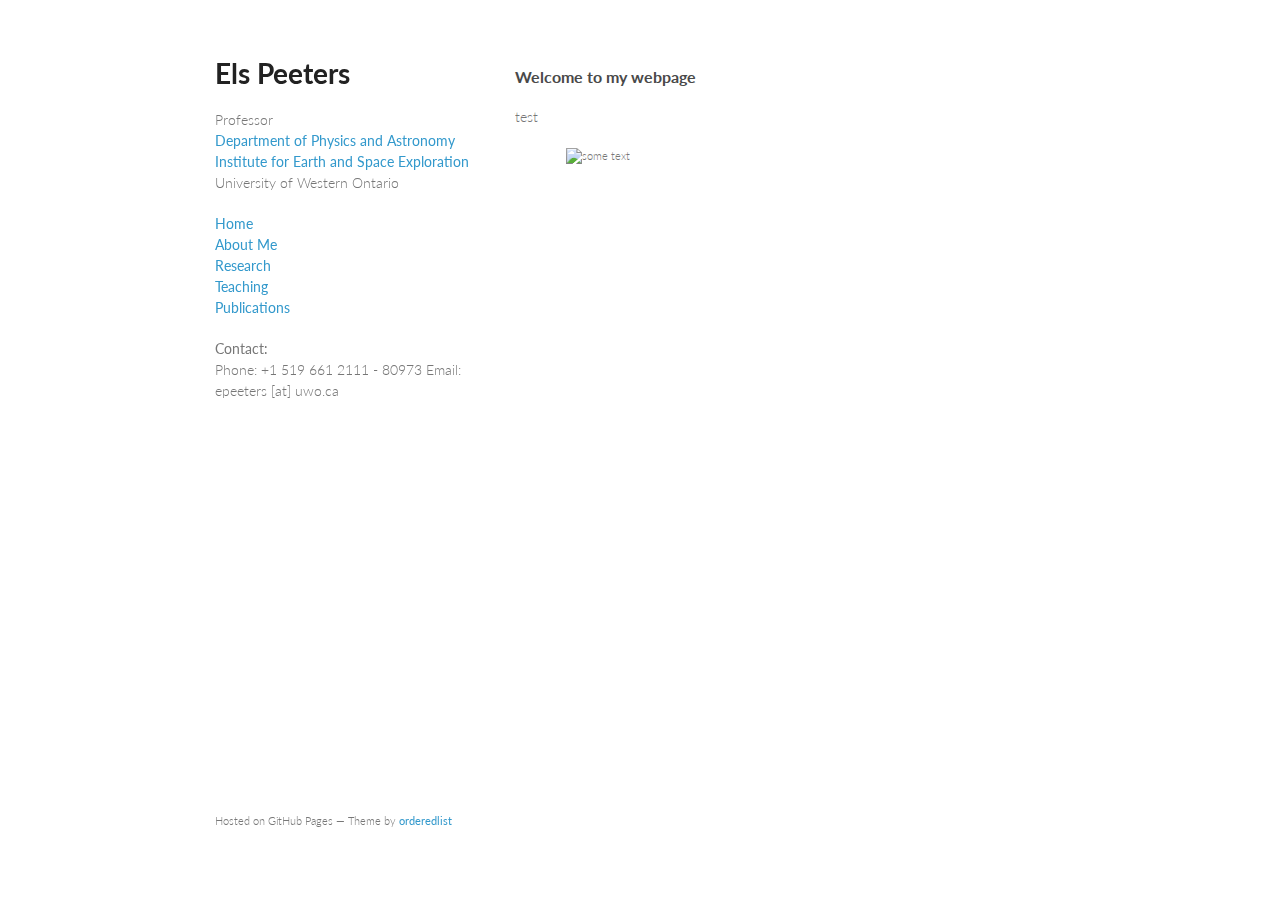
==== index.html @ 472a24b4 "Update index.html" ====
<!doctype html>
<html>
  <head>
    <meta charset="utf-8">
    <meta http-equiv="X-UA-Compatible" content="chrome=1">
    <title>Els Peeters</title>

    <link rel="stylesheet" href="styles.css">
    <link rel="stylesheet" href="pygment_trac.css">
    <meta name="viewport" content="width=device-width, initial-scale=1, user-scalable=no">
    <!--[if lt IE 9]>
    <script src="//html5shiv.googlecode.com/svn/trunk/html5.js"></script>
    <![endif]-->
  </head>
  <body>
    <div class="wrapper">
      <header>
        <h1>Els Peeters</h1>
        <p>Professor<br>
          <a href="https://physics.uwo.ca">Department of Physics and Astronomy</a><br>
          <a href="https://space.uwo.ca">Institute for Earth and Space Exploration</a><br>
        University of Western Ontario</p>

        <p>
          <a href="index.html">Home</a> <br>
          <a href="aboutme.html">About Me</a><br>
          <a href="research.html">Research</a><br>
          <a href="teaching.html">Teaching</a><br>
          <a href="https://ui.adsabs.harvard.edu/search/filter_author_facet_hier_fq_author=NOT&filter_author_facet_hier_fq_author=(*%3A*%20NOT%20author_facet_hier%3A%221%2FPeeters%2C%20E%2FPeeters%2C%20Elise%22%20NOT%20author_facet_hier%3A%221%2FPeeters%2C%20E%2FPeeters%2C%20Elisabeth%20M%20%20J%22%20NOT%20author_facet_hier%3A%221%2FPeeters%2C%20E%2FPeeters%2C%20Eveline%22%20NOT%20author_facet_hier%3A%221%2FPeeters%2C%20E%2FPeeters%2C%20Emiel%22%20NOT%20author_facet_hier%3A%221%2FPeeters%2C%20E%2FPeeters%2C%20Eric%22%20NOT%20author_facet_hier%3A%221%2FPeeters%2C%20E%2FPeeters%2C%20E%20%20T%20%20H%20%20M%22%20NOT%20author_facet_hier%3A%221%2FPeeters%2C%20E%2FPeeters%2C%20Edwin%20T%20%20H%20%20M%22)&filter_author_facet_hier_fq_author=author_facet_hier%3A%220%2FJanssen%2C%20R%22&fq=%7B!type%3Daqp%20v%3D%24fq_author%7D&fq=%7B!type%3Daqp%20v%3D%24fq_bibstem_facet%7D&fq_author=((*%3A*%20NOT%20author_facet_hier%3A%221%2FPeeters%2C%20E%2FPeeters%2C%20Elise%22%20NOT%20author_facet_hier%3A%221%2FPeeters%2C%20E%2FPeeters%2C%20Elisabeth%20M%20%20J%22%20NOT%20author_facet_hier%3A%221%2FPeeters%2C%20E%2FPeeters%2C%20Eveline%22%20NOT%20author_facet_hier%3A%221%2FPeeters%2C%20E%2FPeeters%2C%20Emiel%22%20NOT%20author_facet_hier%3A%221%2FPeeters%2C%20E%2FPeeters%2C%20Eric%22%20NOT%20author_facet_hier%3A%221%2FPeeters%2C%20E%2FPeeters%2C%20E%20%20T%20%20H%20%20M%22%20NOT%20author_facet_hier%3A%221%2FPeeters%2C%20E%2FPeeters%2C%20Edwin%20T%20%20H%20%20M%22)%20NOT%20author_facet_hier%3A%220%2FJanssen%2C%20R%22)&fq_bibstem_facet=((*%3A*%20NOT%20bibstem_facet%3A%22MaMol%22%20NOT%20bibstem_facet%3A%22PLoSO%22)%20NOT%20bibstem_facet%3A%22AGUSMNB33%22%20NOT%20bibstem_facet%3A%22TeNov%22%20NOT%20bibstem_facet%3A%22PhL%22)&p_=0&q=%20author%3A%22Peeters%2C%20E%22&sort=date%20desc%2C%20bibcode%20desc">Publications</a> <br>
        </p>

        <p> <b> Contact: </b> <br>
          Phone: +1 519 661 2111 - 80973
          Email: epeeters [at] uwo.ca <br>
        </p>

      </header>
      <section>
        <h3>
<a id="welcome-to-my-webpage" class="anchor" href="#welcome-to-my-webpage" aria-hidden="true"><span class="octicon octicon-link"></span></a>Welcome to my webpage</h3>
        <p> test </p>

<div style="width:30%; font-size:80%; text-align:center">
        <IMG SRC="me.jpg" ALT="some text" align=center />
        </div>

        <br>

      </section>
      <footer>
        <p><small>Hosted on GitHub Pages &mdash; Theme by <a href="https://github.com/orderedlist">orderedlist</a></small></p>
      </footer>
    </div>
    <script src="javascripts/scale.fix.js"></script>

  </body>
</html>
---- styles.css ----
@import url(https://fonts.googleapis.com/css?family=Lato:300italic,700italic,300,700);

body {
  padding:50px;
  font:14px/1.5 Lato, "Helvetica Neue", Helvetica, Arial, sans-serif;
  color:#777;
  font-weight:300;
}

h1, h2, h3, h4, h5, h6 {
  color:#222;
  margin:0 0 20px;
}

p, ol, table, pre, dl {
  margin:0 0 20px;
}

ul {
    margin:0;
}

h1, h2, h3 {
  line-height:1.1;
}

h1 {
  font-size:28px;
}

h2 {
  color:#393939;
}

h3, h4, h5, h6 {
  color:#494949;
}

a {
  color:#39c;
  font-weight:400;
  text-decoration:none;
}

a small {
  font-size:11px;
  color:#777;
  margin-top:-0.6em;
  display:block;
}

.wrapper {
  width:850px;
  margin:0 auto;
}

blockquote {
  border-left:1px solid #e5e5e5;
  margin:0;
  padding:0 0 0 20px;
  font-style:italic;
}

code, pre {
  font-family:Monaco, Bitstream Vera Sans Mono, Lucida Console, Terminal;
  color:#333;
  font-size:12px;
}

pre {
  padding:8px 15px;
  background: #f8f8f8;  
  border-radius:5px;
  border:1px solid #e5e5e5;
  overflow-x: auto;
}

table {
  width:100%;
  border-collapse:collapse;
}

th, td {
  text-align:left;
  padding:5px 10px;
  border-bottom:1px solid #e5e5e5;
}

dt {
  color:#444;
  font-weight:700;
}

th {
  color:#444;
}

img {
  max-width:100%;
}

header {
  width:270px;
  float:left;
  position:fixed;
}

header ul {
  list-style:none;
  height:40px;
  
  padding:0;
  
  background: #eee;
  background: -moz-linear-gradient(top, #f8f8f8 0%, #dddddd 100%);
  background: -webkit-gradient(linear, left top, left bottom, color-stop(0%,#f8f8f8), color-stop(100%,#dddddd));
  background: -webkit-linear-gradient(top, #f8f8f8 0%,#dddddd 100%);
  background: -o-linear-gradient(top, #f8f8f8 0%,#dddddd 100%);
  background: -ms-linear-gradient(top, #f8f8f8 0%,#dddddd 100%);
  background: linear-gradient(top, #f8f8f8 0%,#dddddd 100%);
  
  border-radius:5px;
  border:1px solid #d2d2d2;
  box-shadow:inset #fff 0 1px 0, inset rgba(0,0,0,0.03) 0 -1px 0;
  width:270px;
}

header li {
  width:89px;
  float:left;
  border-right:1px solid #d2d2d2;
  height:40px;
}

header ul a {
  line-height:1;
  font-size:11px;
  color:#999;
  display:block;
  text-align:center;
  padding-top:6px;
  height:40px;
}

strong {
  color:#222;
  font-weight:700;
}

header ul li + li {
  width:88px;
  border-left:1px solid #fff;
}

header ul li + li + li {
  border-right:none;
  width:89px;
}

header ul a strong {
  font-size:14px;
  display:block;
  color:#222;
}

section {
  width:550px;
  float:right;
  padding-bottom:50px;
  padding-top:10px;
}

small {
  font-size:11px;
}

hr {
  border:0;
  background:#e5e5e5;
  height:1px;
  margin:0 0 20px;
}

footer {
  width:270px;
  float:left;
  position:fixed;
  bottom:50px;
}

@media print, screen and (max-width: 960px) {
  
  div.wrapper {
    width:auto;
    margin:0;
  }
  
  header, section, footer {
    float:none;
    position:static;
    width:auto;
  }
  
  header {
    padding-right:320px;
  }
  
  section {
    border:1px solid #e5e5e5;
    border-width:1px 0;
    padding:20px 0;
    margin:0 0 20px;
  }
  
  header a small {
    display:inline;
  }
  
  header ul {
    position:absolute;
    right:50px;
    top:52px;
  }
}

@media print, screen and (max-width: 720px) {
  body {
    word-wrap:break-word;
  }
  
  header {
    padding:0;
  }
  
  header ul, header p.view {
    position:static;
  }
  
  pre, code {
    word-wrap:normal;
  }
}

@media print, screen and (max-width: 480px) {
  body {
    padding:15px;
  }
  
  header ul {
    display:none;
  }
}

@media print {
  body {
    padding:0.4in;
    font-size:12pt;
    color:#444;
  }
}
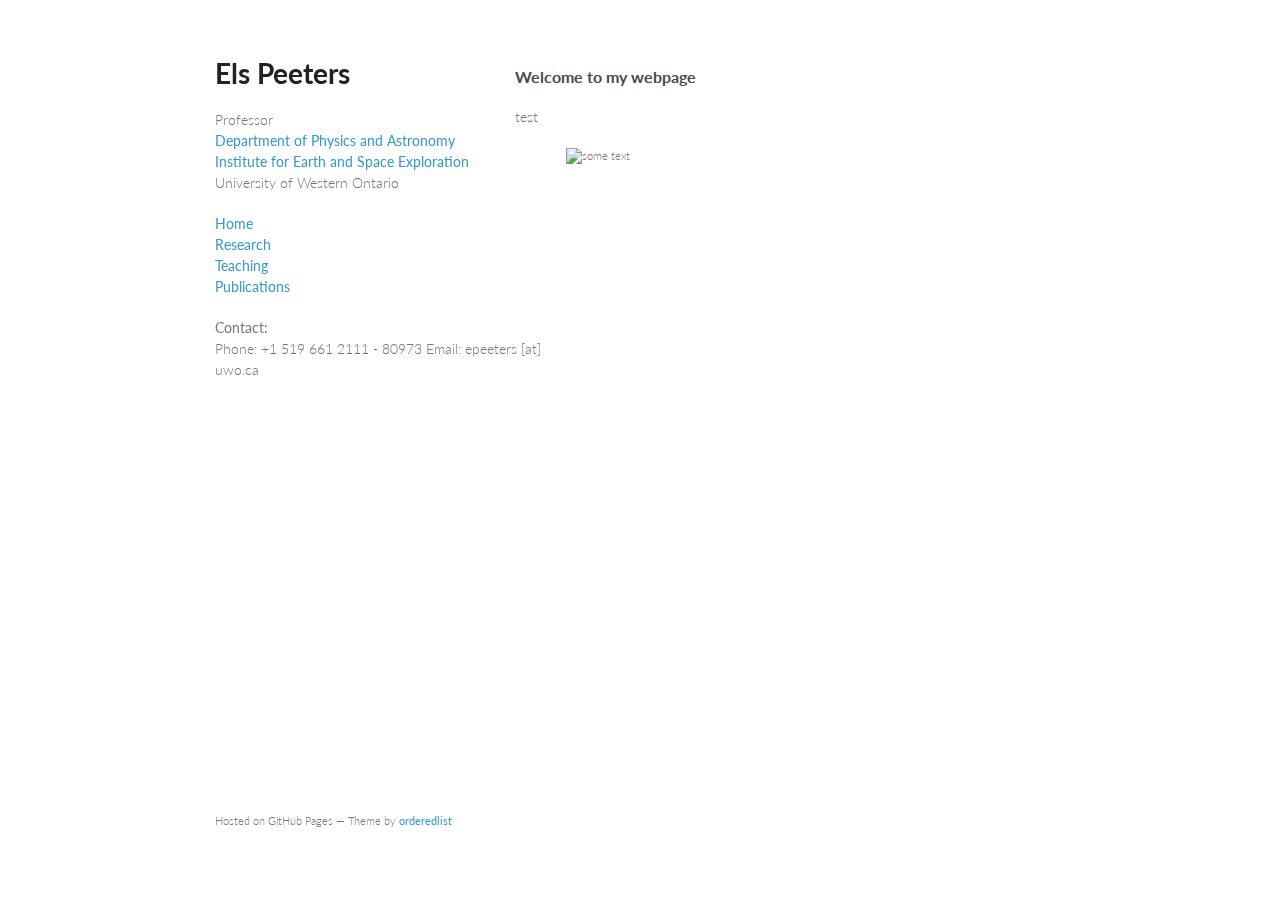
==== commit c6511445: "Update index.html" ====
--- a/index.html
+++ b/index.html
@@ -23,7 +23,6 @@
 
         <p>
           <a href="index.html">Home</a> <br>
-          <a href="aboutme.html">About Me</a><br>
           <a href="research.html">Research</a><br>
           <a href="teaching.html">Teaching</a><br>
           <a href="https://ui.adsabs.harvard.edu/search/filter_author_facet_hier_fq_author=NOT&filter_author_facet_hier_fq_author=(*%3A*%20NOT%20author_facet_hier%3A%221%2FPeeters%2C%20E%2FPeeters%2C%20Elise%22%20NOT%20author_facet_hier%3A%221%2FPeeters%2C%20E%2FPeeters%2C%20Elisabeth%20M%20%20J%22%20NOT%20author_facet_hier%3A%221%2FPeeters%2C%20E%2FPeeters%2C%20Eveline%22%20NOT%20author_facet_hier%3A%221%2FPeeters%2C%20E%2FPeeters%2C%20Emiel%22%20NOT%20author_facet_hier%3A%221%2FPeeters%2C%20E%2FPeeters%2C%20Eric%22%20NOT%20author_facet_hier%3A%221%2FPeeters%2C%20E%2FPeeters%2C%20E%20%20T%20%20H%20%20M%22%20NOT%20author_facet_hier%3A%221%2FPeeters%2C%20E%2FPeeters%2C%20Edwin%20T%20%20H%20%20M%22)&filter_author_facet_hier_fq_author=author_facet_hier%3A%220%2FJanssen%2C%20R%22&fq=%7B!type%3Daqp%20v%3D%24fq_author%7D&fq=%7B!type%3Daqp%20v%3D%24fq_bibstem_facet%7D&fq_author=((*%3A*%20NOT%20author_facet_hier%3A%221%2FPeeters%2C%20E%2FPeeters%2C%20Elise%22%20NOT%20author_facet_hier%3A%221%2FPeeters%2C%20E%2FPeeters%2C%20Elisabeth%20M%20%20J%22%20NOT%20author_facet_hier%3A%221%2FPeeters%2C%20E%2FPeeters%2C%20Eveline%22%20NOT%20author_facet_hier%3A%221%2FPeeters%2C%20E%2FPeeters%2C%20Emiel%22%20NOT%20author_facet_hier%3A%221%2FPeeters%2C%20E%2FPeeters%2C%20Eric%22%20NOT%20author_facet_hier%3A%221%2FPeeters%2C%20E%2FPeeters%2C%20E%20%20T%20%20H%20%20M%22%20NOT%20author_facet_hier%3A%221%2FPeeters%2C%20E%2FPeeters%2C%20Edwin%20T%20%20H%20%20M%22)%20NOT%20author_facet_hier%3A%220%2FJanssen%2C%20R%22)&fq_bibstem_facet=((*%3A*%20NOT%20bibstem_facet%3A%22MaMol%22%20NOT%20bibstem_facet%3A%22PLoSO%22)%20NOT%20bibstem_facet%3A%22AGUSMNB33%22%20NOT%20bibstem_facet%3A%22TeNov%22%20NOT%20bibstem_facet%3A%22PhL%22)&p_=0&q=%20author%3A%22Peeters%2C%20E%22&sort=date%20desc%2C%20bibcode%20desc">Publications</a> <br>
--- a/styles.css
+++ b/styles.css
@@ -100,7 +100,7 @@
 }
 
 header {
-  width:270px;
+  width:370px;
   float:left;
   position:fixed;
 }
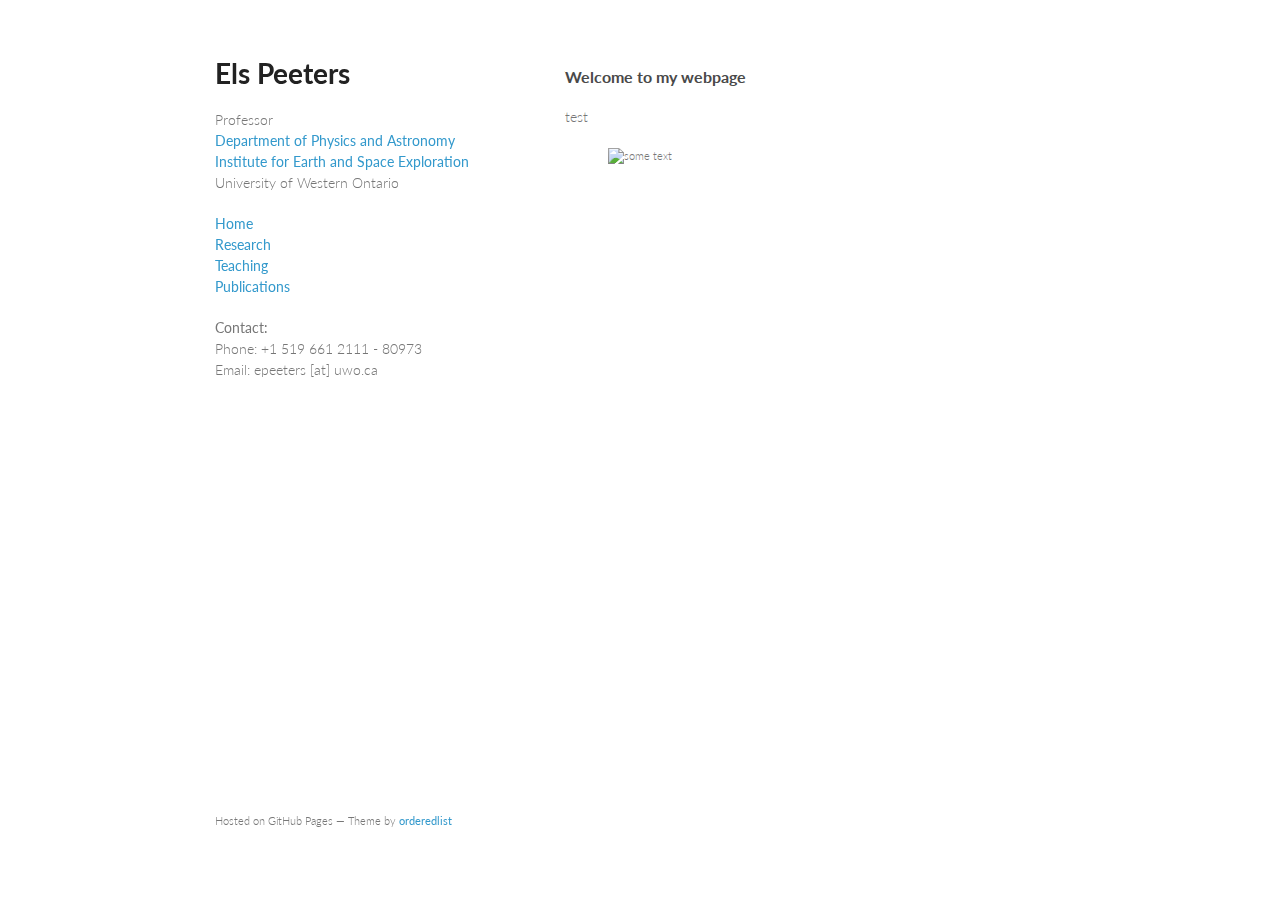
==== commit 41a245b4: "Update index.html" ====
--- a/index.html
+++ b/index.html
@@ -29,7 +29,7 @@
         </p>
 
         <p> <b> Contact: </b> <br>
-          Phone: +1 519 661 2111 - 80973
+          Phone: +1 519 661 2111 - 80973<br>
           Email: epeeters [at] uwo.ca <br>
         </p>
 
--- a/styles.css
+++ b/styles.css
@@ -164,7 +164,7 @@
 }
 
 section {
-  width:550px;
+  width:500px;
   float:right;
   padding-bottom:50px;
   padding-top:10px;
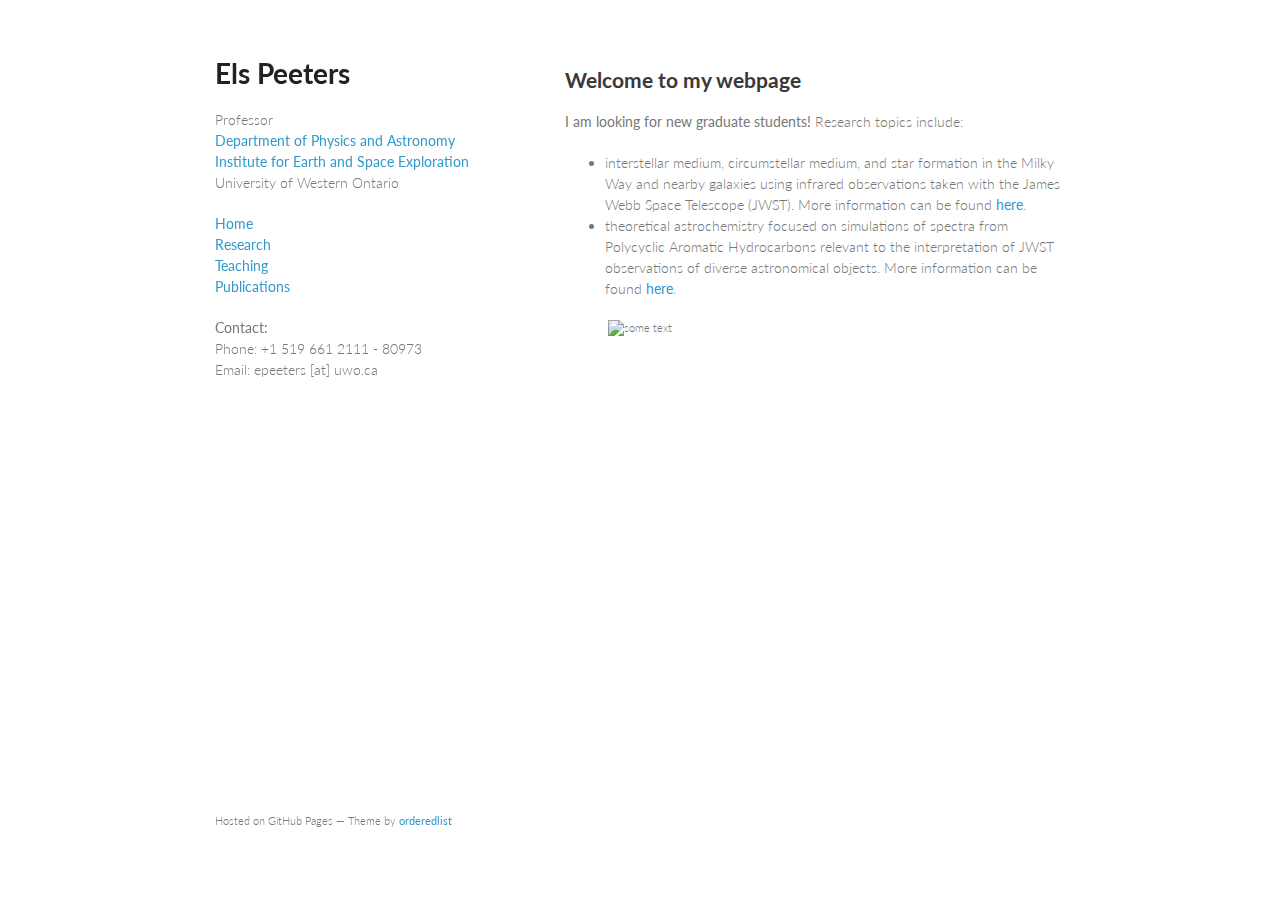
==== commit 1a7fdad9: "Update index.html" ====
--- a/index.html
+++ b/index.html
@@ -35,9 +35,18 @@
 
       </header>
       <section>
-        <h3>
-<a id="welcome-to-my-webpage" class="anchor" href="#welcome-to-my-webpage" aria-hidden="true"><span class="octicon octicon-link"></span></a>Welcome to my webpage</h3>
-        <p> test </p>
+        <h2>
+<a id="welcome-to-my-webpage" class="anchor" href="#welcome-to-my-webpage" aria-hidden="true"><span class="octicon octicon-link"></span></a>Welcome to my webpage</h2>
+        <p> <b>I am looking for new graduate students!</b> Research topics include:
+          <ul>
+          <li> interstellar medium, circumstellar medium, and star formation in the Milky Way and 
+            nearby galaxies using infrared observations taken with the James 
+            Webb Space Telescope (JWST). More information can be found <a href=""> here</a>.</li>
+          <li> theoretical astrochemistry focused on simulations of spectra from Polycyclic 
+            Aromatic Hydrocarbons relevant to the interpretation of JWST observations of diverse 
+            astronomical objects.  More information can be found <a href=""> here</a>.</li> 
+        </ul>  
+            </p>
 
 <div style="width:30%; font-size:80%; text-align:center">
         <IMG SRC="me.jpg" ALT="some text" align=center />
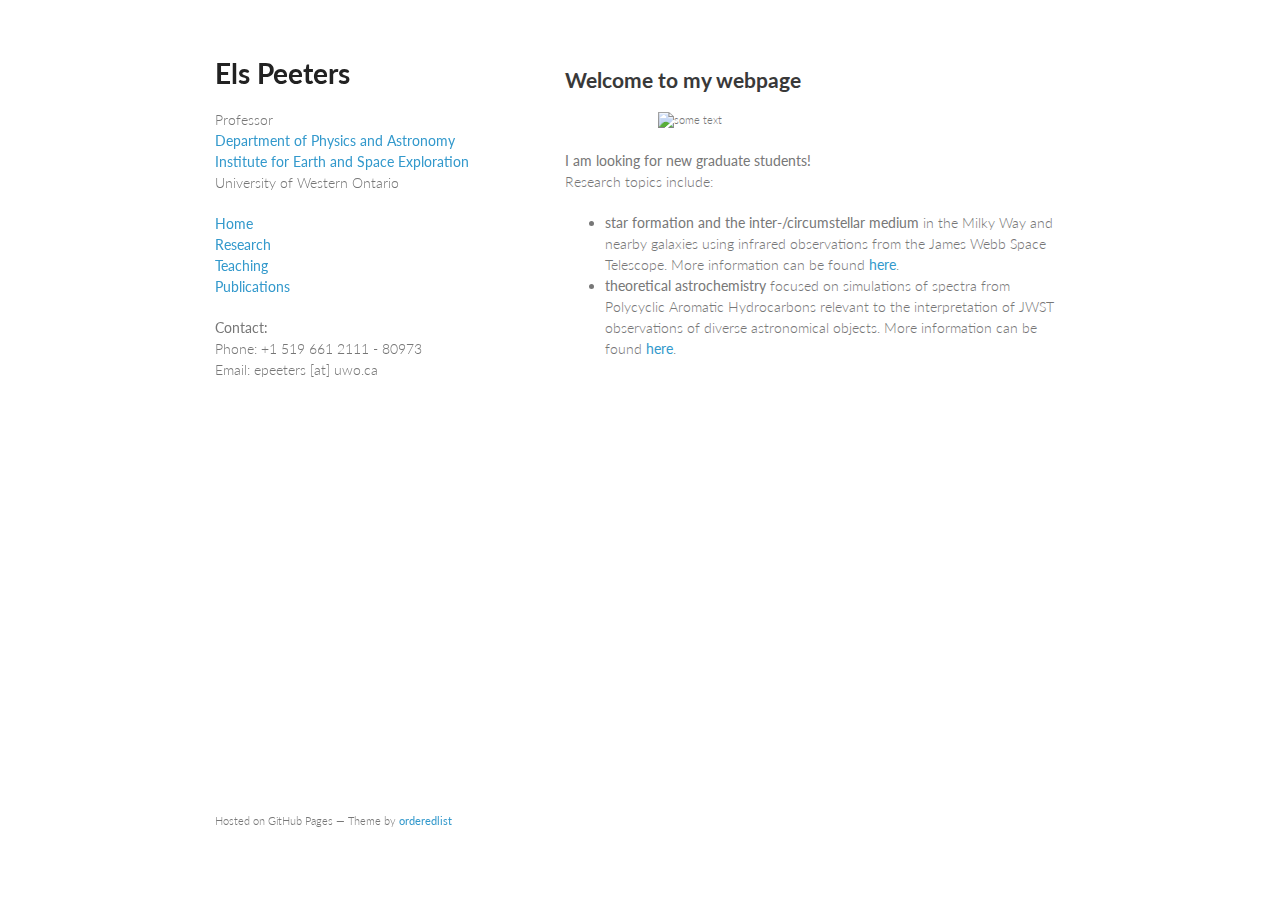
==== commit b6dddaa9: "Update index.html" ====
--- a/index.html
+++ b/index.html
@@ -37,20 +37,24 @@
       <section>
         <h2>
 <a id="welcome-to-my-webpage" class="anchor" href="#welcome-to-my-webpage" aria-hidden="true"><span class="octicon octicon-link"></span></a>Welcome to my webpage</h2>
-        <p> <b>I am looking for new graduate students!</b> Research topics include:
+
+        <div style="width:50%; font-size:80%; text-align:center">
+        <IMG SRC="me.jpg" ALT="some text" align=center />
+        </div>
+        <br>
+        
+        <p> <b>I am looking for new graduate students!</b> <br>
+          Research topics include:
           <ul>
-          <li> interstellar medium, circumstellar medium, and star formation in the Milky Way and 
-            nearby galaxies using infrared observations taken with the James 
-            Webb Space Telescope (JWST). More information can be found <a href=""> here</a>.</li>
-          <li> theoretical astrochemistry focused on simulations of spectra from Polycyclic 
+            <li> <b>star formation and the inter-/circumstellar medium</b> in the Milky Way and 
+            nearby galaxies using infrared observations from the James 
+            Webb Space Telescope. More information can be found <a href=""> here</a>.</li>
+            <li> <b>theoretical astrochemistry</b> focused on simulations of spectra from Polycyclic 
             Aromatic Hydrocarbons relevant to the interpretation of JWST observations of diverse 
             astronomical objects.  More information can be found <a href=""> here</a>.</li> 
         </ul>  
             </p>
 
-<div style="width:30%; font-size:80%; text-align:center">
-        <IMG SRC="me.jpg" ALT="some text" align=center />
-        </div>
 
         <br>
 
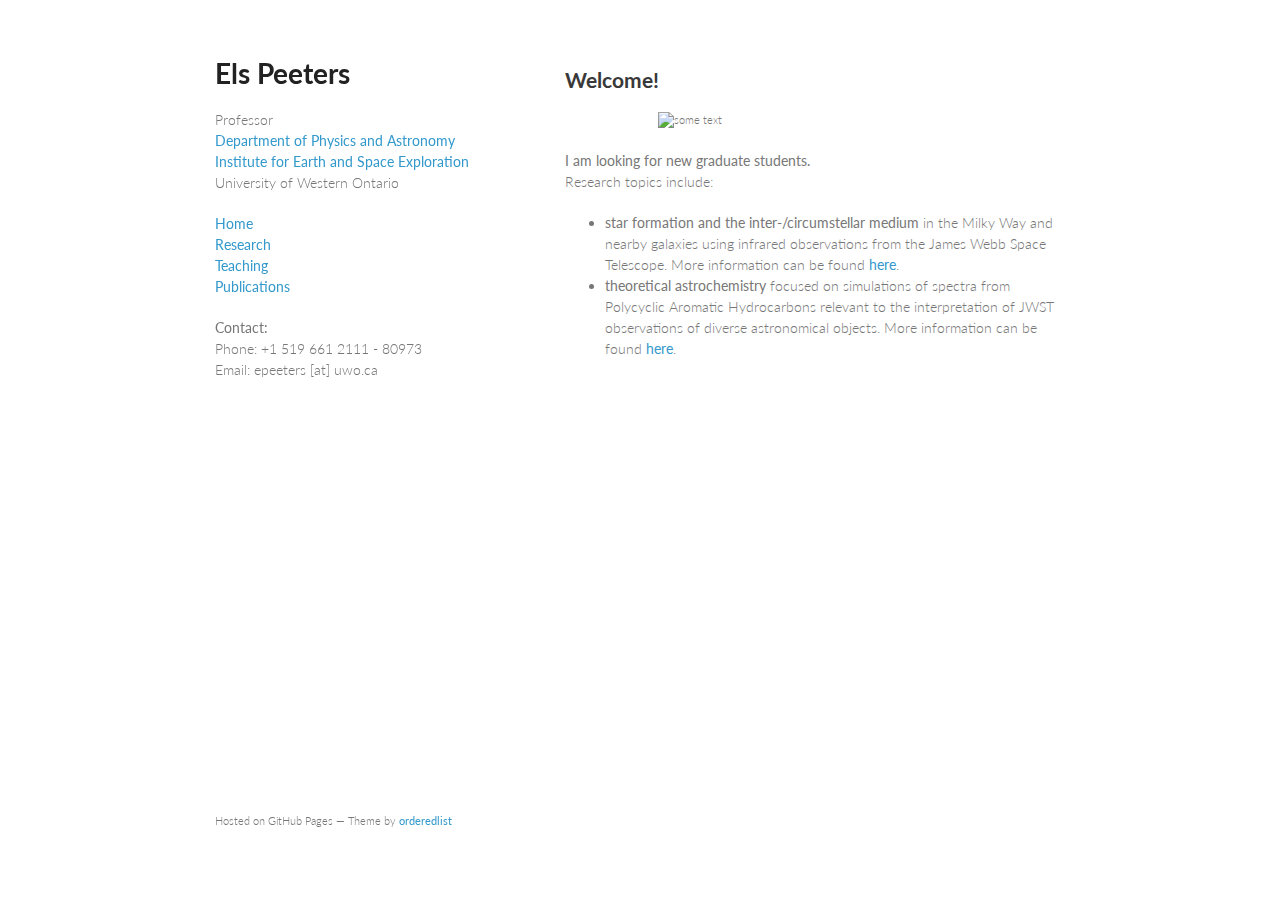
==== commit 481cf771: "Update index.html" ====
--- a/index.html
+++ b/index.html
@@ -36,14 +36,14 @@
       </header>
       <section>
         <h2>
-<a id="welcome-to-my-webpage" class="anchor" href="#welcome-to-my-webpage" aria-hidden="true"><span class="octicon octicon-link"></span></a>Welcome to my webpage</h2>
+<a id="welcome-to-my-webpage" class="anchor" href="#welcome-to-my-webpage" aria-hidden="true"><span class="octicon octicon-link"></span></a>Welcome!</h2>
 
         <div style="width:50%; font-size:80%; text-align:center">
         <IMG SRC="me.jpg" ALT="some text" align=center />
         </div>
         <br>
         
-        <p> <b>I am looking for new graduate students!</b> <br>
+        <p> <b>I am looking for new graduate students.</b> <br>
           Research topics include:
           <ul>
             <li> <b>star formation and the inter-/circumstellar medium</b> in the Milky Way and 
@@ -51,7 +51,7 @@
             Webb Space Telescope. More information can be found <a href=""> here</a>.</li>
             <li> <b>theoretical astrochemistry</b> focused on simulations of spectra from Polycyclic 
             Aromatic Hydrocarbons relevant to the interpretation of JWST observations of diverse 
-            astronomical objects.  More information can be found <a href=""> here</a>.</li> 
+            astronomical objects.  More information can be found <a href="pos_astrochem.html"> here</a>.</li> 
         </ul>  
             </p>
 
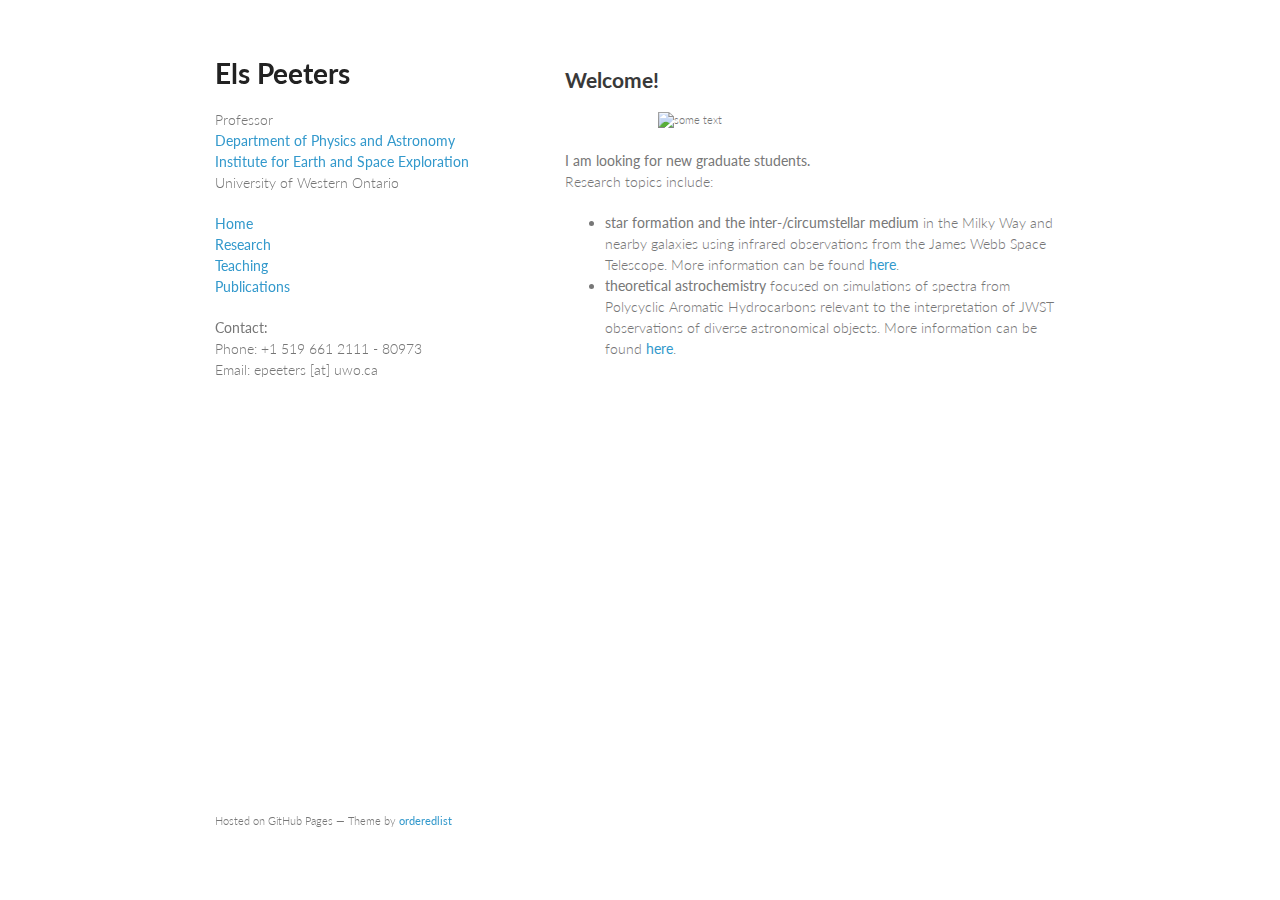
==== commit 34ba08fe: "Update index.html" ====
--- a/index.html
+++ b/index.html
@@ -48,7 +48,7 @@
           <ul>
             <li> <b>star formation and the inter-/circumstellar medium</b> in the Milky Way and 
             nearby galaxies using infrared observations from the James 
-            Webb Space Telescope. More information can be found <a href=""> here</a>.</li>
+            Webb Space Telescope. More information can be found <a href="pos_astro.html"> here</a>.</li>
             <li> <b>theoretical astrochemistry</b> focused on simulations of spectra from Polycyclic 
             Aromatic Hydrocarbons relevant to the interpretation of JWST observations of diverse 
             astronomical objects.  More information can be found <a href="pos_astrochem.html"> here</a>.</li> 
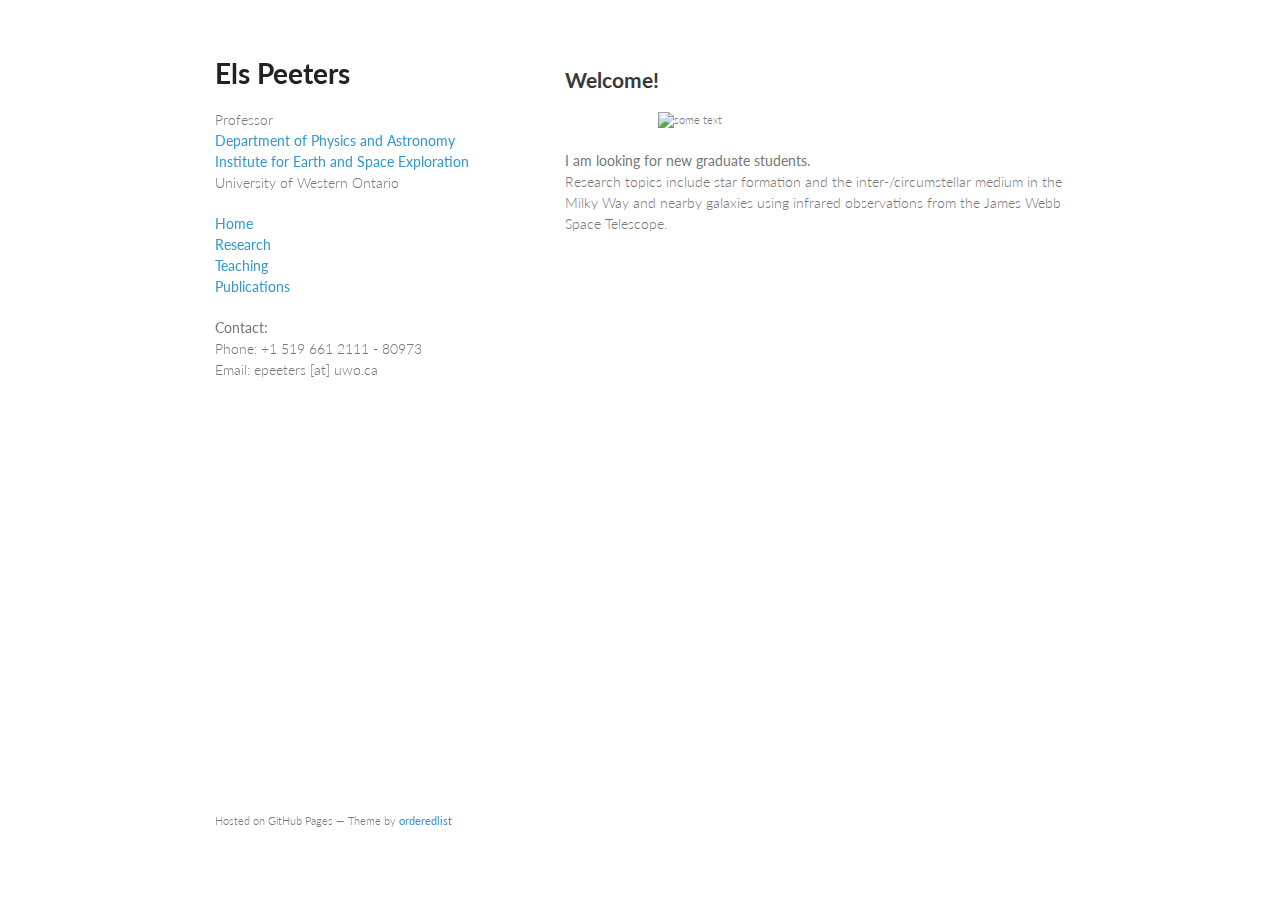
==== commit bec7a7e0: "Update index.html" ====
--- a/index.html
+++ b/index.html
@@ -44,15 +44,9 @@
         <br>
         
         <p> <b>I am looking for new graduate students.</b> <br>
-          Research topics include:
-          <ul>
-            <li> <b>star formation and the inter-/circumstellar medium</b> in the Milky Way and 
+          Research topics include star formation and the inter-/circumstellar medium in the Milky Way and 
             nearby galaxies using infrared observations from the James 
-            Webb Space Telescope. More information can be found <a href="pos_astro.html"> here</a>.</li>
-            <li> <b>theoretical astrochemistry</b> focused on simulations of spectra from Polycyclic 
-            Aromatic Hydrocarbons relevant to the interpretation of JWST observations of diverse 
-            astronomical objects.  More information can be found <a href="pos_astrochem.html"> here</a>.</li> 
-        </ul>  
+            Webb Space Telescope. 
             </p>
 
 
